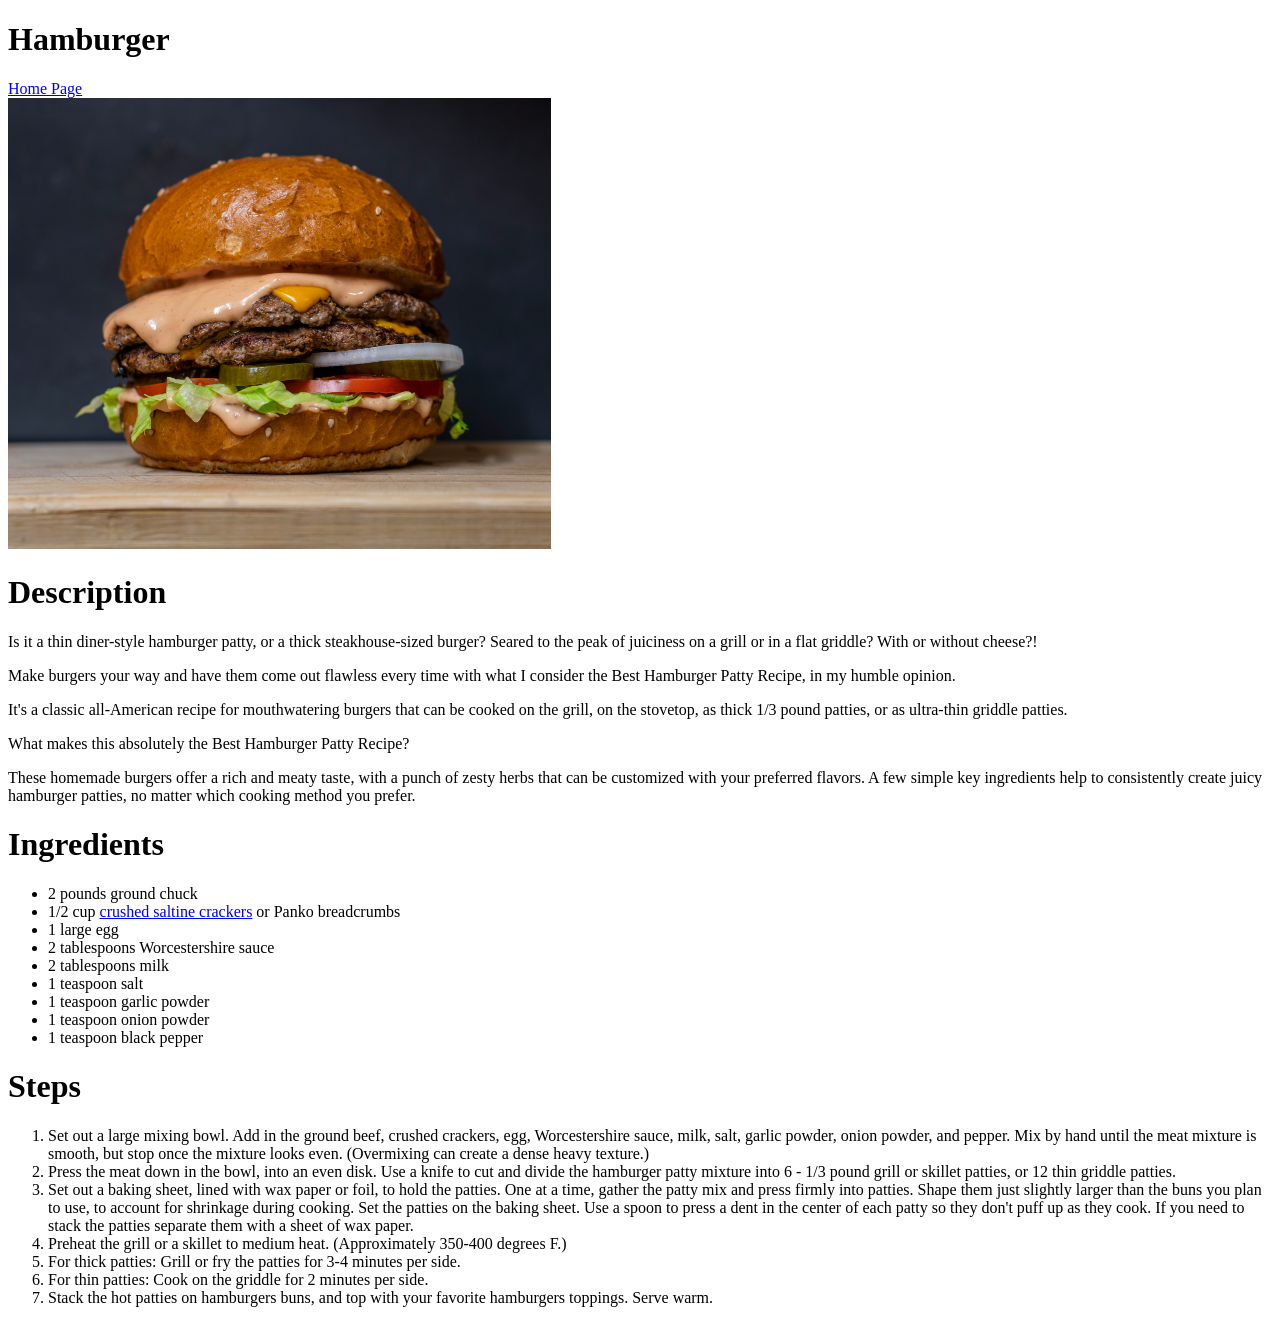
==== recipes/hamburger.html @ 41e6220c "Add more recipe pages and links in index Create hamburger and pancakes pages, add images, populate p" ====
<!DOCTYPE html>
<html lang="en">
    <head>
        <meta charset="UTF-8">
        <meta name="viewport" content="width=device-width, initial-scale=1.0">
        <title>Hamburger</title>
    </head>
    <body>
        <h1>Hamburger</h1>
        <a href="../index.html">Home Page</a>
        <br>
        <img src="../images/hamburger.jpg"
             alt="An image of a hamburger."
             height="451"
             width="543" />
        <h1>Description</h1>
        <p>
            Is it a thin diner-style hamburger patty, or a thick steakhouse-sized burger? Seared to the peak of juiciness on a grill or in a flat griddle? With or without cheese?!
        </p>
        <p>
            Make burgers your way and have them come out flawless every time with what I consider the Best Hamburger Patty Recipe, in my humble opinion.
        </p>
        <p>
            It's a classic all-American recipe for mouthwatering burgers that can be cooked on the grill, on the stovetop, as thick 1/3 pound patties, or as ultra-thin griddle patties.
        </p>
        <p>What makes this absolutely the Best Hamburger Patty Recipe?</p>
        <p>
            These homemade burgers offer a rich and meaty taste, with a punch of zesty herbs that can be customized with your preferred flavors. A few simple key ingredients help to
            consistently create juicy hamburger patties, no matter which cooking method you prefer.
        </p>
        <h1>Ingredients</h1>
        <ul>
            <li>2 pounds ground chuck</li>
            <li>
                1/2 cup <a href="https://www.amazon.com/s?k=saltine+crackers&camp=1789&creative=9325&linkCode=xm2&linkId=2d29055636a01783dd883af763f90904&tag=aspiper-20&ref=as_li_qf_sp_sr_il_tl"
    target="_blank">crushed saltine crackers</a> or Panko breadcrumbs
            </li>
            <li>1 large egg</li>
            <li>2 tablespoons Worcestershire sauce</li>
            <li>2 tablespoons milk</li>
            <li>1 teaspoon salt</li>
            <li>1 teaspoon garlic powder</li>
            <li>1 teaspoon onion powder</li>
            <li>1 teaspoon black pepper</li>
        </ul>
        <h1>Steps</h1>
        <ol>
            <li>
                Set out a large mixing bowl. Add in the ground beef, crushed crackers, egg, Worcestershire sauce, milk, salt,
                garlic powder, onion powder, and pepper. Mix by hand until the meat mixture is smooth, but stop once the mixture looks even.
                (Overmixing can create a dense heavy texture.)
            </li>
            <li>
                Press the meat down in the bowl, into an even disk. Use a knife to cut and divide the hamburger patty mixture into 6 - 1/3
                pound grill or skillet patties, or 12 thin griddle patties.
            </li>
            <li>
                Set out a baking sheet, lined with wax paper or foil, to hold the patties. One at a time, gather the patty mix and press
                firmly into patties. Shape them just slightly larger than the buns you plan to use, to account for shrinkage during cooking.
                Set the patties on the baking sheet. Use a spoon to press a dent in the center of each patty so they don't puff up as they cook.
                If you need to stack the patties separate them with a sheet of wax paper.
            </li>
            <li>Preheat the grill or a skillet to medium heat. (Approximately 350-400 degrees F.)</li>
            <li>For thick patties: Grill or fry the patties for 3-4 minutes per side.</li>
            <li>For thin patties: Cook on the griddle for 2 minutes per side.</li>
            <li>Stack the hot patties on hamburgers buns, and top with your favorite hamburgers toppings. Serve warm.</li>
        </ol>
    </body>
</html>
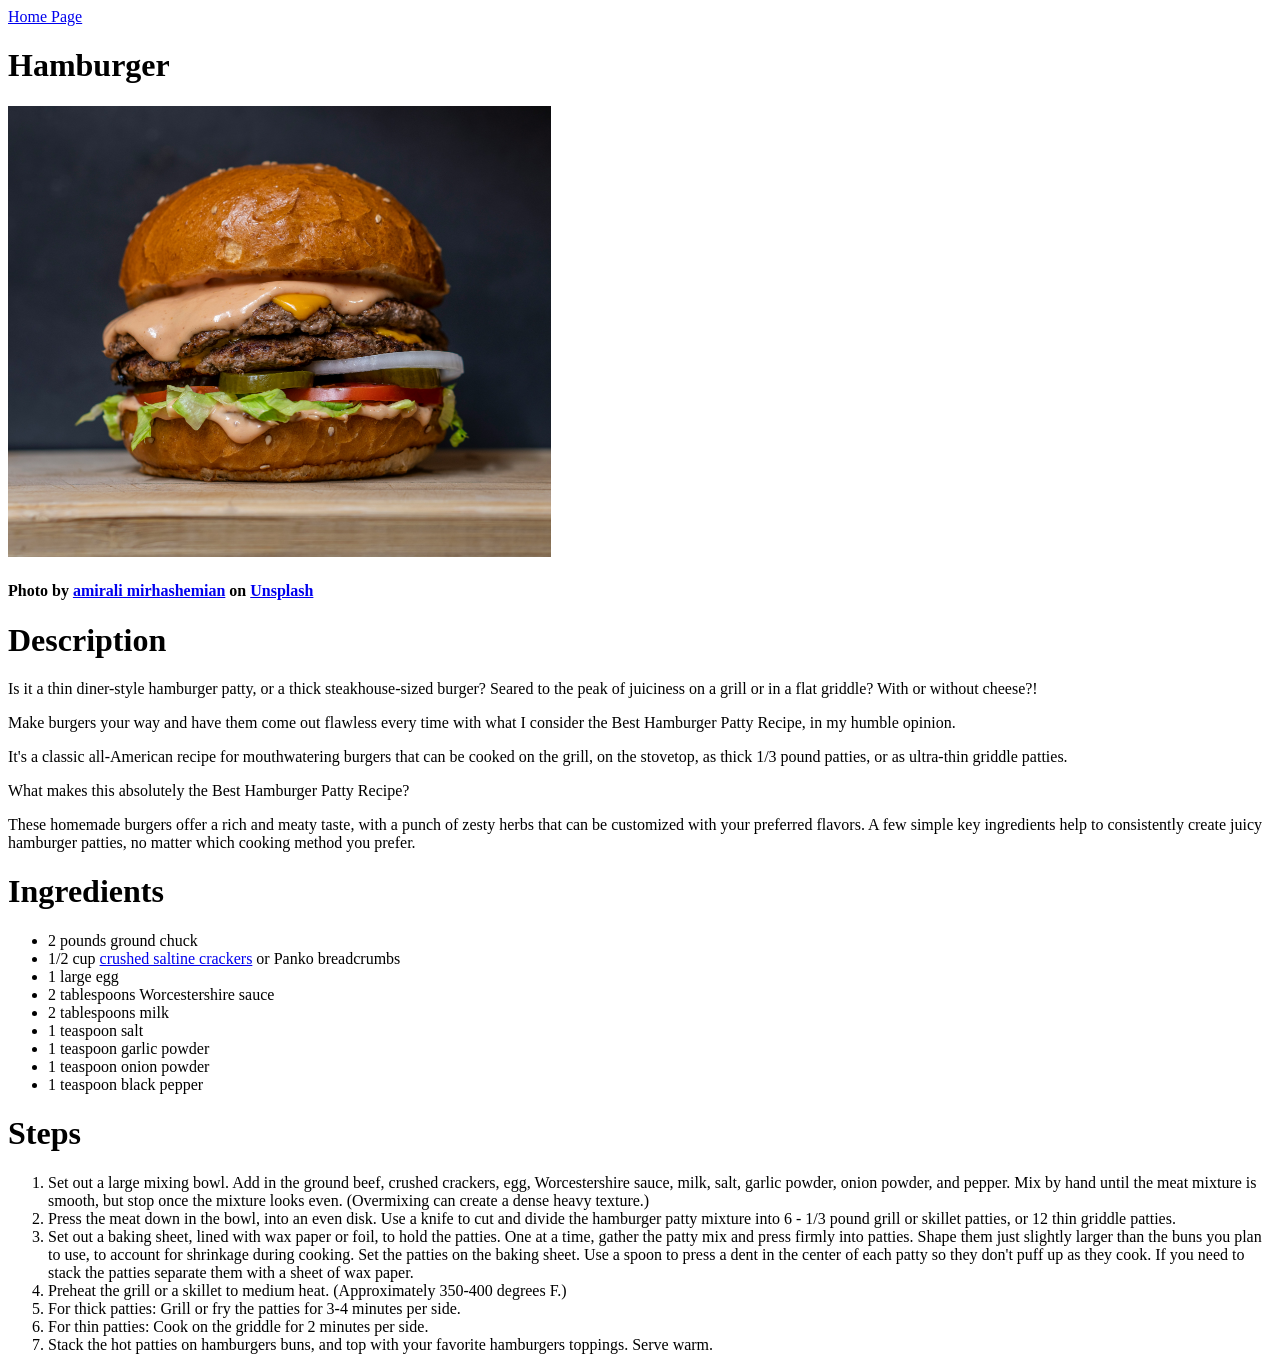
==== commit 8c5847e0: "Add image credits, move links above heading Add credits for the images used in the recipes pages. Mo" ====
--- a/recipes/hamburger.html
+++ b/recipes/hamburger.html
@@ -6,13 +6,15 @@
         <title>Hamburger</title>
     </head>
     <body>
+        <a href="../index.html">Home Page</a>
         <h1>Hamburger</h1>
-        <a href="../index.html">Home Page</a>
-        <br>
         <img src="../images/hamburger.jpg"
              alt="An image of a hamburger."
              height="451"
              width="543" />
+        <h4>
+            Photo by <a href="https://unsplash.com/@amir_v_ali?utm_source=unsplash&utm_medium=referral&utm_content=creditCopyText">amirali mirhashemian</a> on <a href="https://unsplash.com/photos/burger-with-lettuce-and-tomatoes-sc5sTPMrVfk?utm_source=unsplash&utm_medium=referral&utm_content=creditCopyText">Unsplash</a>
+        </h4>
         <h1>Description</h1>
         <p>
             Is it a thin diner-style hamburger patty, or a thick steakhouse-sized burger? Seared to the peak of juiciness on a grill or in a flat griddle? With or without cheese?!
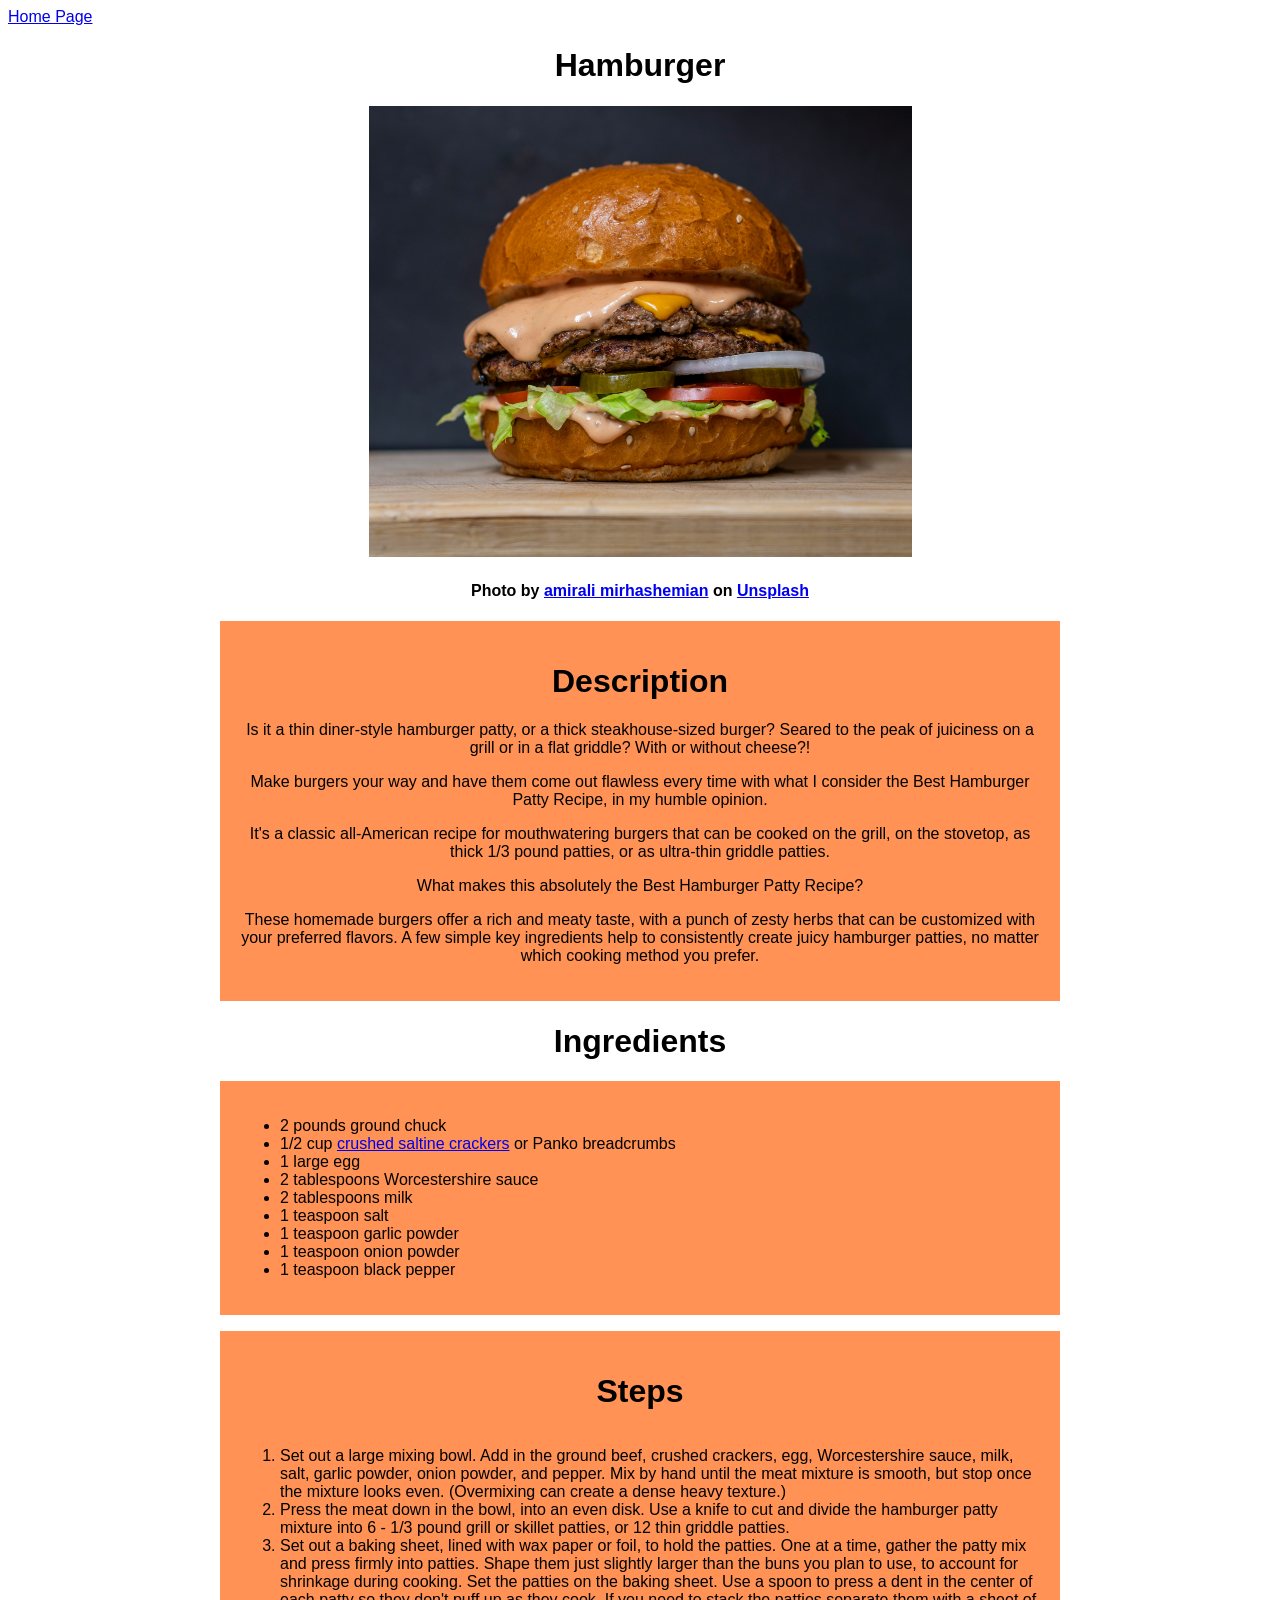
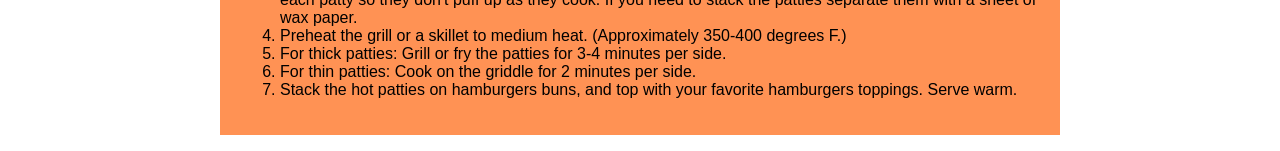
==== commit b7e08257: "Add CSS and extra classes and divs" ====
--- a/recipes/hamburger.html
+++ b/recipes/hamburger.html
@@ -4,68 +4,77 @@
         <meta charset="UTF-8">
         <meta name="viewport" content="width=device-width, initial-scale=1.0">
         <title>Hamburger</title>
+        <link href="../style.css" rel="stylesheet" />
     </head>
     <body>
-        <a href="../index.html">Home Page</a>
+        <a class="nav-link" href="../index.html">Home Page</a>
         <h1>Hamburger</h1>
-        <img src="../images/hamburger.jpg"
-             alt="An image of a hamburger."
-             height="451"
-             width="543" />
-        <h4>
-            Photo by <a href="https://unsplash.com/@amir_v_ali?utm_source=unsplash&utm_medium=referral&utm_content=creditCopyText">amirali mirhashemian</a> on <a href="https://unsplash.com/photos/burger-with-lettuce-and-tomatoes-sc5sTPMrVfk?utm_source=unsplash&utm_medium=referral&utm_content=creditCopyText">Unsplash</a>
-        </h4>
-        <h1>Description</h1>
-        <p>
-            Is it a thin diner-style hamburger patty, or a thick steakhouse-sized burger? Seared to the peak of juiciness on a grill or in a flat griddle? With or without cheese?!
-        </p>
-        <p>
-            Make burgers your way and have them come out flawless every time with what I consider the Best Hamburger Patty Recipe, in my humble opinion.
-        </p>
-        <p>
-            It's a classic all-American recipe for mouthwatering burgers that can be cooked on the grill, on the stovetop, as thick 1/3 pound patties, or as ultra-thin griddle patties.
-        </p>
-        <p>What makes this absolutely the Best Hamburger Patty Recipe?</p>
-        <p>
-            These homemade burgers offer a rich and meaty taste, with a punch of zesty herbs that can be customized with your preferred flavors. A few simple key ingredients help to
-            consistently create juicy hamburger patties, no matter which cooking method you prefer.
-        </p>
+        <div class="picture">
+            <img src="../images/hamburger.jpg"
+                 alt="An image of a hamburger."
+                 height="451"
+                 width="543" />
+            <h4>
+                Photo by <a href="https://unsplash.com/@amir_v_ali?utm_source=unsplash&utm_medium=referral&utm_content=creditCopyText">amirali mirhashemian</a> on <a href="https://unsplash.com/photos/burger-with-lettuce-and-tomatoes-sc5sTPMrVfk?utm_source=unsplash&utm_medium=referral&utm_content=creditCopyText">Unsplash</a>
+            </h4>
+        </div>
+        <div class="description">
+            <h1>Description</h1>
+            <p>
+                Is it a thin diner-style hamburger patty, or a thick steakhouse-sized burger? Seared to the peak of juiciness on a grill or in a flat griddle? With or without cheese?!
+            </p>
+            <p>
+                Make burgers your way and have them come out flawless every time with what I consider the Best Hamburger Patty Recipe, in my humble opinion.
+            </p>
+            <p>
+                It's a classic all-American recipe for mouthwatering burgers that can be cooked on the grill, on the stovetop, as thick 1/3 pound patties, or as ultra-thin griddle patties.
+            </p>
+            <p>What makes this absolutely the Best Hamburger Patty Recipe?</p>
+            <p>
+                These homemade burgers offer a rich and meaty taste, with a punch of zesty herbs that can be customized with your preferred flavors. A few simple key ingredients help to
+                consistently create juicy hamburger patties, no matter which cooking method you prefer.
+            </p>
+        </div>
         <h1>Ingredients</h1>
-        <ul>
-            <li>2 pounds ground chuck</li>
-            <li>
-                1/2 cup <a href="https://www.amazon.com/s?k=saltine+crackers&camp=1789&creative=9325&linkCode=xm2&linkId=2d29055636a01783dd883af763f90904&tag=aspiper-20&ref=as_li_qf_sp_sr_il_tl"
+        <div class="ingredients">
+            <ul>
+                <li>2 pounds ground chuck</li>
+                <li>
+                    1/2 cup <a href="https://www.amazon.com/s?k=saltine+crackers&camp=1789&creative=9325&linkCode=xm2&linkId=2d29055636a01783dd883af763f90904&tag=aspiper-20&ref=as_li_qf_sp_sr_il_tl"
     target="_blank">crushed saltine crackers</a> or Panko breadcrumbs
-            </li>
-            <li>1 large egg</li>
-            <li>2 tablespoons Worcestershire sauce</li>
-            <li>2 tablespoons milk</li>
-            <li>1 teaspoon salt</li>
-            <li>1 teaspoon garlic powder</li>
-            <li>1 teaspoon onion powder</li>
-            <li>1 teaspoon black pepper</li>
-        </ul>
-        <h1>Steps</h1>
-        <ol>
-            <li>
-                Set out a large mixing bowl. Add in the ground beef, crushed crackers, egg, Worcestershire sauce, milk, salt,
-                garlic powder, onion powder, and pepper. Mix by hand until the meat mixture is smooth, but stop once the mixture looks even.
-                (Overmixing can create a dense heavy texture.)
-            </li>
-            <li>
-                Press the meat down in the bowl, into an even disk. Use a knife to cut and divide the hamburger patty mixture into 6 - 1/3
-                pound grill or skillet patties, or 12 thin griddle patties.
-            </li>
-            <li>
-                Set out a baking sheet, lined with wax paper or foil, to hold the patties. One at a time, gather the patty mix and press
-                firmly into patties. Shape them just slightly larger than the buns you plan to use, to account for shrinkage during cooking.
-                Set the patties on the baking sheet. Use a spoon to press a dent in the center of each patty so they don't puff up as they cook.
-                If you need to stack the patties separate them with a sheet of wax paper.
-            </li>
-            <li>Preheat the grill or a skillet to medium heat. (Approximately 350-400 degrees F.)</li>
-            <li>For thick patties: Grill or fry the patties for 3-4 minutes per side.</li>
-            <li>For thin patties: Cook on the griddle for 2 minutes per side.</li>
-            <li>Stack the hot patties on hamburgers buns, and top with your favorite hamburgers toppings. Serve warm.</li>
-        </ol>
+                </li>
+                <li>1 large egg</li>
+                <li>2 tablespoons Worcestershire sauce</li>
+                <li>2 tablespoons milk</li>
+                <li>1 teaspoon salt</li>
+                <li>1 teaspoon garlic powder</li>
+                <li>1 teaspoon onion powder</li>
+                <li>1 teaspoon black pepper</li>
+            </ul>
+        </div>
+        <div class="steps">
+            <h1>Steps</h1>
+            <ol>
+                <li>
+                    Set out a large mixing bowl. Add in the ground beef, crushed crackers, egg, Worcestershire sauce, milk, salt,
+                    garlic powder, onion powder, and pepper. Mix by hand until the meat mixture is smooth, but stop once the mixture looks even.
+                    (Overmixing can create a dense heavy texture.)
+                </li>
+                <li>
+                    Press the meat down in the bowl, into an even disk. Use a knife to cut and divide the hamburger patty mixture into 6 - 1/3
+                    pound grill or skillet patties, or 12 thin griddle patties.
+                </li>
+                <li>
+                    Set out a baking sheet, lined with wax paper or foil, to hold the patties. One at a time, gather the patty mix and press
+                    firmly into patties. Shape them just slightly larger than the buns you plan to use, to account for shrinkage during cooking.
+                    Set the patties on the baking sheet. Use a spoon to press a dent in the center of each patty so they don't puff up as they cook.
+                    If you need to stack the patties separate them with a sheet of wax paper.
+                </li>
+                <li>Preheat the grill or a skillet to medium heat. (Approximately 350-400 degrees F.)</li>
+                <li>For thick patties: Grill or fry the patties for 3-4 minutes per side.</li>
+                <li>For thin patties: Cook on the griddle for 2 minutes per side.</li>
+                <li>Stack the hot patties on hamburgers buns, and top with your favorite hamburgers toppings. Serve warm.</li>
+            </ol>
+        </div>
     </body>
 </html>
--- a/style.css
+++ b/style.css
@@ -0,0 +1,46 @@
+body {
+    font-family: Verdana, Geneva, Tahoma, sans-serif;
+    background: #ffffff;
+}
+
+h1 {
+    text-align: center;
+}
+
+ul,
+ol {
+    display: inline-block;
+    text-align: left;
+}
+
+.main-nav {
+    margin: 16px auto;
+    text-align: center;
+}
+
+.nav-link {
+    text-align: center;
+    margin: 16px auto;
+}
+
+.description,
+.ingredients,
+.steps {
+    background: #ff9254;
+    width: 800px;
+    margin: 16px auto;
+    padding: 20px;
+    text-align: center;
+}
+
+.steps,
+.ingredients {
+    text-align: left;
+}
+
+.picture {
+    margin: 16px auto;
+    display: block;
+    text-align: center;
+    padding: 25px auto;
+}
